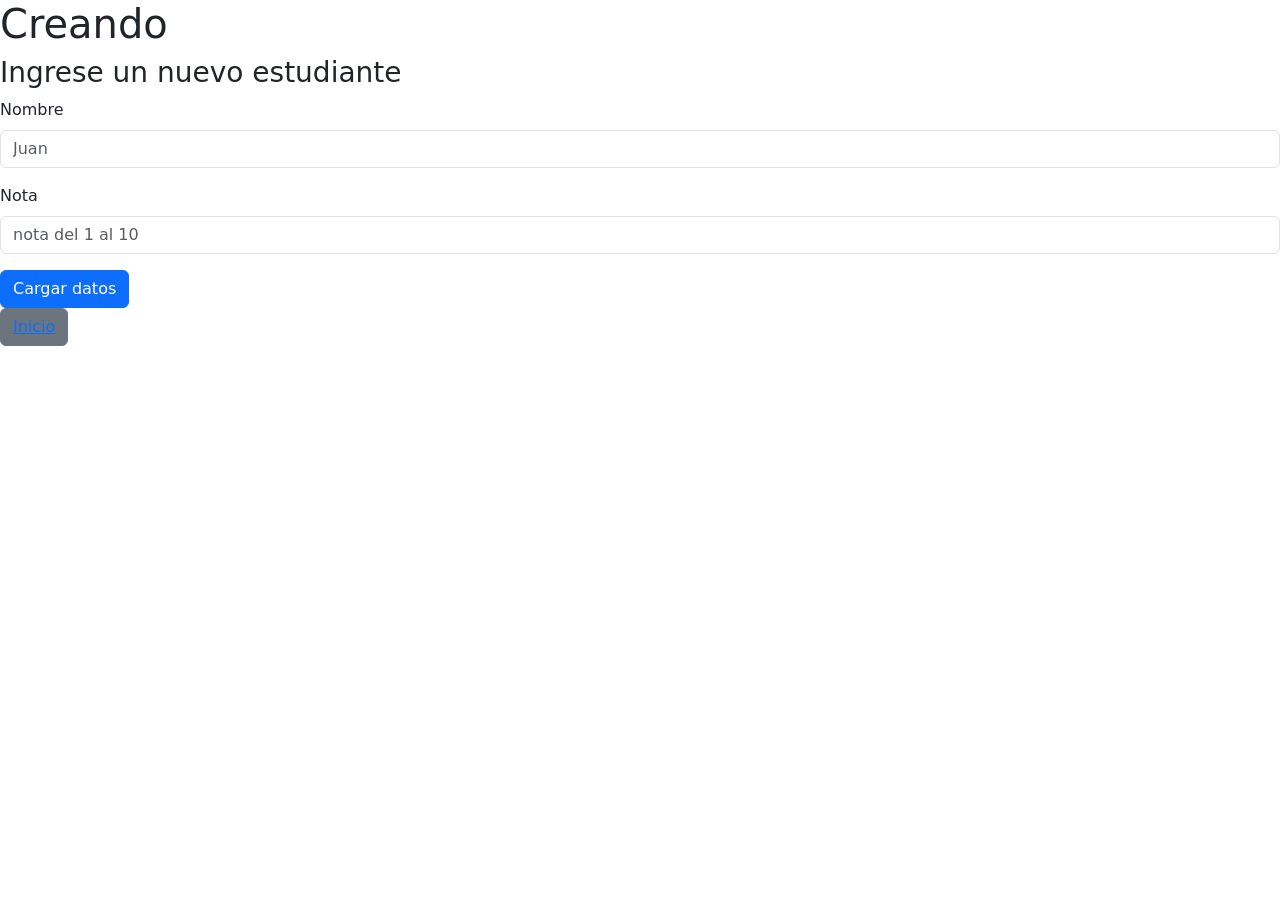
==== src/main/resources/static/create.html @ 6df49b3f "front" ====
<!DOCTYPE html>
<html lang="en">

<head>
    <meta charset="UTF-8">
    <meta name="viewport" content="width=device-width, initial-scale=1.0">
    <title>Document</title>


    <link href="https://cdn.jsdelivr.net/npm/bootstrap@5.3.8/dist/css/bootstrap.min.css" rel="stylesheet"
          integrity="sha384-sRIl4kxILFvY47J16cr9ZwB07vP4J8+LH7qKQnuqkuIAvNWLzeN8tE5YBujZqJLB" crossorigin="anonymous">
          
    <!--<link rel="stylesheet" href="./css/style2.css">-->
</head>

<body >
<h1>Creando </h1>

<div id="container-form">

    <form id="form">
        <h3>Ingrese un nuevo estudiante</h3>

        <div class="mb-3">
            <label for="nombre" class="form-label">Nombre</label>
            <input type="text" class="form-control" id="nombre" placeholder="Juan">
        </div>

        <div class="mb-3">
            <label for="nota" class="form-label">Nota</label>
            <input type="number" class="form-control" id="nota" placeholder="nota del 1 al 10">
        </div>

        <button type="submit" class="btn btn-primary boton" id="registrar">Cargar datos</button>

    </form>
</div>



<button type="submit" class="btn btn-secondary"><a href="./index.html">Inicio</a></button>

<script src="https://cdn.jsdelivr.net/npm/bootstrap@5.3.8/dist/js/bootstrap.bundle.min.js"
        integrity="sha384-FKyoEForCGlyvwx9Hj09JcYn3nv7wiPVlz7YYwJrWVcXK/BmnVDxM+D2scQbITxI"
        crossorigin="anonymous"></script>


<script src="./js/create.js"></script>

</body>

</html>
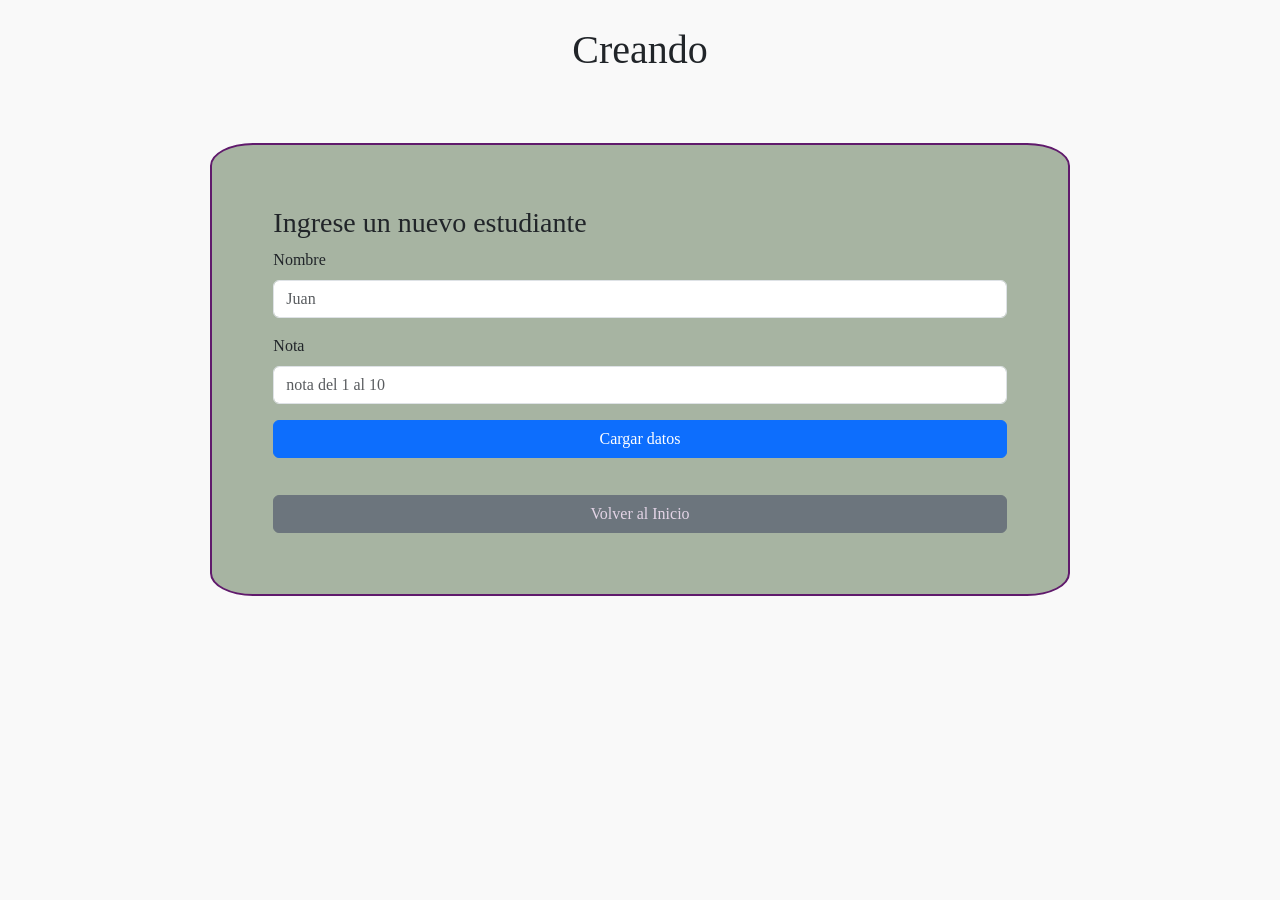
==== commit 8484bdd9: "deploy" ====
--- a/src/main/resources/static/create.html
+++ b/src/main/resources/static/create.html
@@ -10,7 +10,7 @@
     <link href="https://cdn.jsdelivr.net/npm/bootstrap@5.3.8/dist/css/bootstrap.min.css" rel="stylesheet"
           integrity="sha384-sRIl4kxILFvY47J16cr9ZwB07vP4J8+LH7qKQnuqkuIAvNWLzeN8tE5YBujZqJLB" crossorigin="anonymous">
           
-    <!--<link rel="stylesheet" href="./css/style2.css">-->
+   <link rel="stylesheet" href="./css/style2.css">
 </head>
 
 <body >
@@ -33,12 +33,17 @@
 
         <button type="submit" class="btn btn-primary boton" id="registrar">Cargar datos</button>
 
+        <button type="submit" class="btn btn-secondary" id="inicio"><a href="./index.html">Volver al Inicio</a></button>
     </form>
+
+    <div id="creado"></div>
+    
+
 </div>
 
 
 
-<button type="submit" class="btn btn-secondary"><a href="./index.html">Inicio</a></button>
+
 
 <script src="https://cdn.jsdelivr.net/npm/bootstrap@5.3.8/dist/js/bootstrap.bundle.min.js"
         integrity="sha384-FKyoEForCGlyvwx9Hj09JcYn3nv7wiPVlz7YYwJrWVcXK/BmnVDxM+D2scQbITxI"
--- a/src/main/resources/static/css/style2.css
+++ b/src/main/resources/static/css/style2.css
@@ -0,0 +1,68 @@
+body{
+    font-family: Georgia, 'Times New Roman', Times, serif;
+    font-weight: 10px;
+    background-color: #f9f9f9;
+    display: flex;
+    flex-direction: column;
+    justify-content: center;
+    padding: 2vw;
+    
+}
+
+#container{
+    display: flex;
+    flex-direction: row;
+    justify-content: center;
+    flex-wrap: wrap;
+    
+}
+
+.card{
+    display: flex;
+    flex-direction: column;
+    justify-content: center;
+    align-items: center;
+    background-color: #e6e2e2;
+    border: solid 3px;
+    border-radius: 5%;
+    margin: 10px;
+    width: 15vw;
+   
+}
+
+#form{
+    width: 70%;
+    border: #601a6c solid 2px;
+    border-radius: 5%;
+    background-color: #a7b4a2;
+    margin-top: 5%;
+    padding: 5%;
+    display: flex;
+    flex-direction: column;
+    justify-content: center;
+ 
+
+
+}
+
+#container-form{
+    display: flex;
+    justify-content: center;
+    align-items: center;
+    /* border: #962020 solid 4px;*/
+}
+
+#boton-index, a{
+ text-decoration: none;
+ color: #e3d4e6;
+
+}
+
+#inicio{
+   margin-top: 5%;
+
+}
+
+h1{
+    text-align: center;
+}
